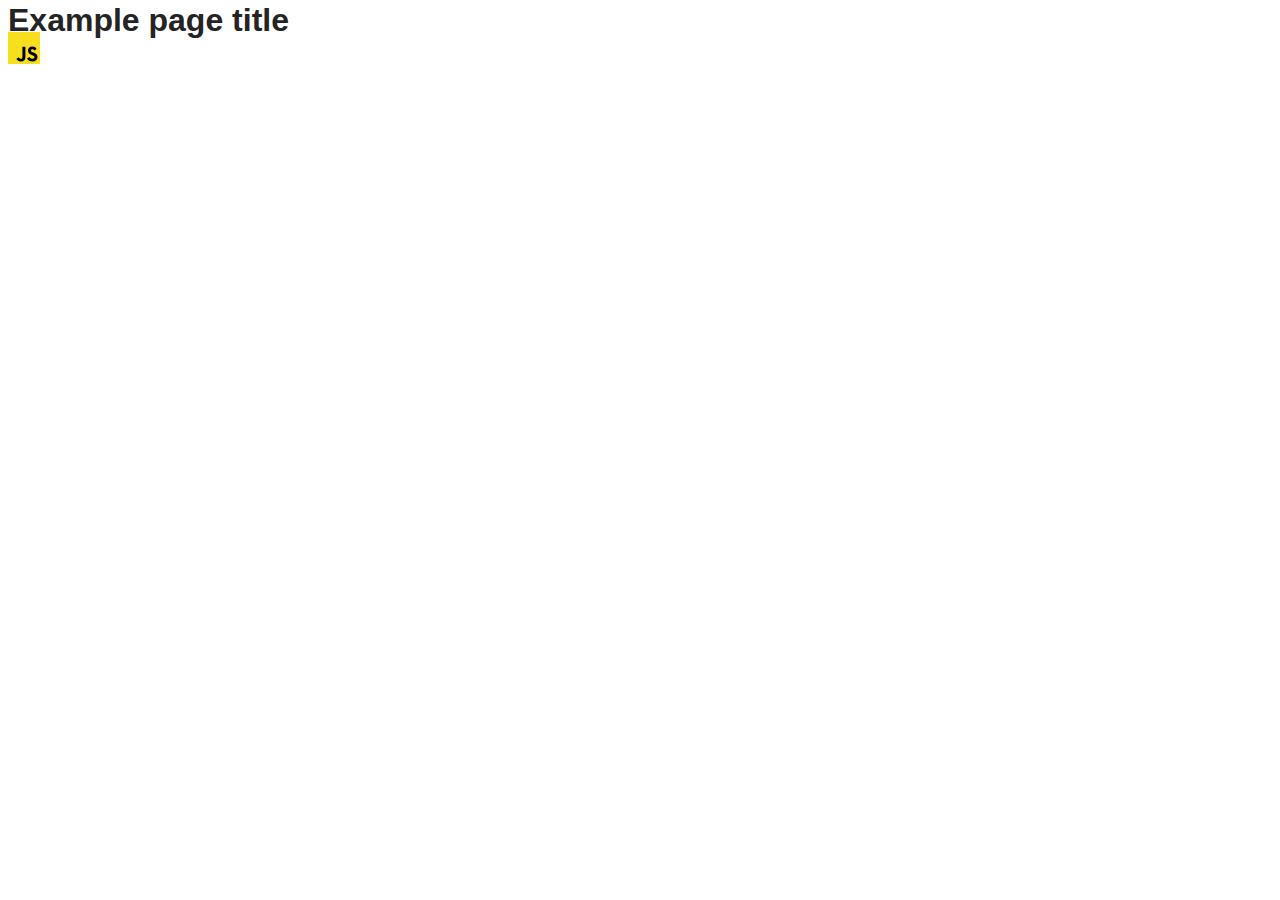
==== src/index.html @ a7c120a4 "Initial commit" ====
<!DOCTYPE html>
<html lang="en">
  <head>
    <meta charset="UTF-8" />
    <link rel="icon" type="image/svg+xml" href="/favicon.svg" />
    <meta name="viewport" content="width=device-width, initial-scale=1.0" />
    <title>Vanilla App Template</title>
    <link rel="stylesheet" href="./css/styles.css" />
  </head>
  <body>
    <load ="partials/header.html" />

    <section>
      <h1>Example page title</h1>
      <!-- Path to images as from index.html file -->
      <img src="./img/javascript.svg" alt="" />
    </section>

    <!-- Loads the specified .html file -->
    <load ="partials/vite-promo.html" />

    <script type="module" src="./main.js"></script>
  </body>
</html>
---- src/css/styles.css ----
/**
  |============================
  | include css partials with
  | default @import url()
  |============================
*/
@import url('./reset.css');
@import url('./vite-promo.css');
@import url('./header.css');

:root {
  font-family: Inter, Avenir, Helvetica, Arial, sans-serif;
  font-size: 16px;
  line-height: 24px;
  font-weight: 400;

  color: #242424;
  background-color: rgba(255, 255, 255, 0.87);

  font-synthesis: none;
  text-rendering: optimizeLegibility;
  -webkit-font-smoothing: antialiased;
  -moz-osx-font-smoothing: grayscale;
  -webkit-text-size-adjust: 100%;
}
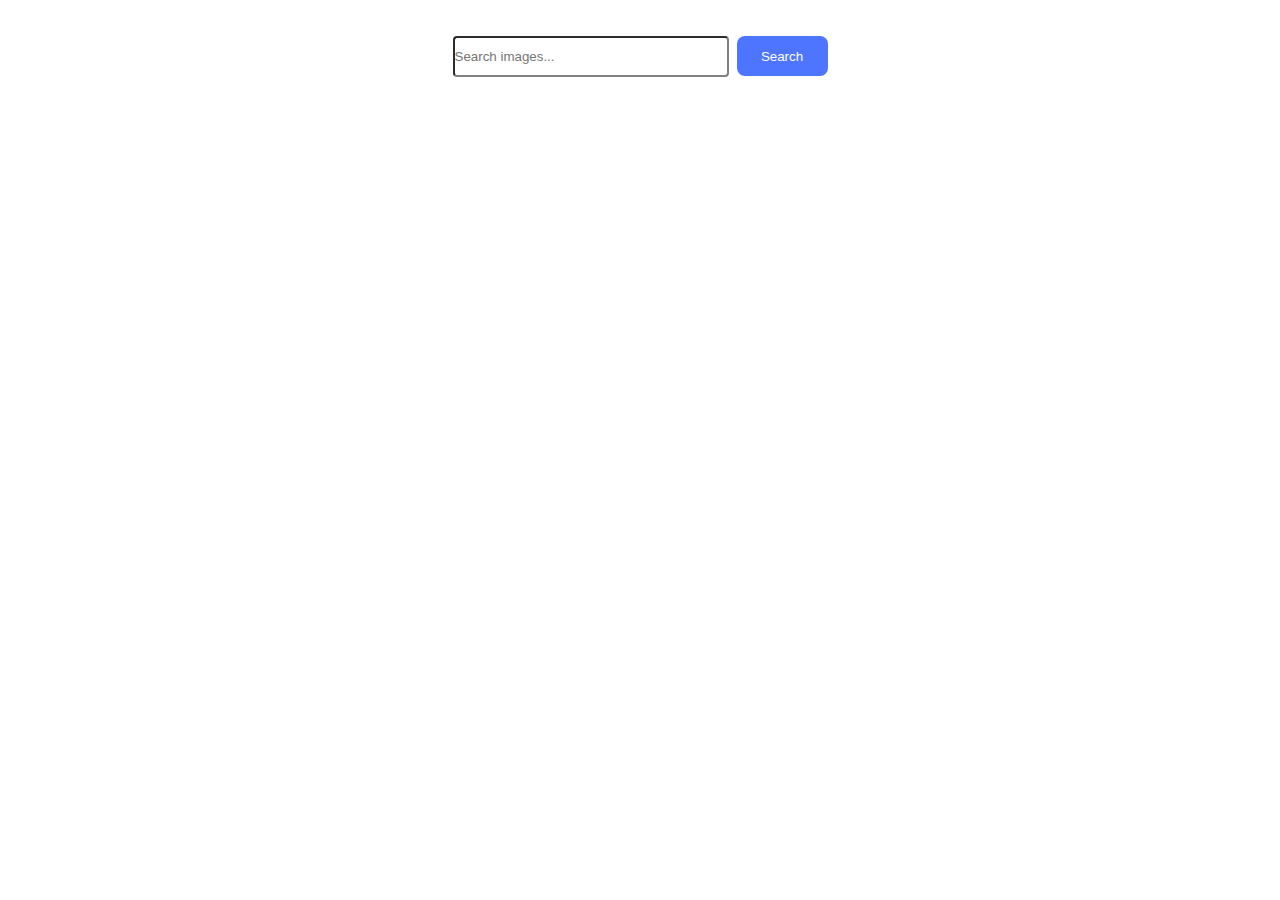
==== commit 1cf307ef: "1 start" ====
--- a/src/index.html
+++ b/src/index.html
@@ -4,21 +4,23 @@
     <meta charset="UTF-8" />
     <link rel="icon" type="image/svg+xml" href="/favicon.svg" />
     <meta name="viewport" content="width=device-width, initial-scale=1.0" />
-    <title>Vanilla App Template</title>
+    <meta http-equiv="Content-Security-Policy" content="upgrade-insecure-requests">
+    <title>Documeent</title>
+    <link
+      href="https://fonts.googleapis.com/css2?family=Montserrat:wght@400;700&family=Raleway:wght@700&family=Roboto:wght@400;500;700;900&display=swap"
+      rel="stylesheet"
+    />
     <link rel="stylesheet" href="./css/styles.css" />
   </head>
   <body>
-    <load ="partials/header.html" />
-
-    <section>
-      <h1>Example page title</h1>
-      <!-- Path to images as from index.html file -->
-      <img src="./img/javascript.svg" alt="" />
-    </section>
-
-    <!-- Loads the specified .html file -->
-    <load ="partials/vite-promo.html" />
-
+  <form class="search-form">
+      <div class="form-group">
+        <input type="text" class="form-control" name="query" placeholder="Search images..."/>
+      </div>
+      <button type="submit" class="btn btn-primary">Search</button>
+    </form>
+    <div class="loading" style="display: none;">Loading images, please wait...</div>
+    <ul class="gallery"></ul>
     <script type="module" src="./main.js"></script>
   </body>
-</html>
+</html>--- a/src/css/styles.css
+++ b/src/css/styles.css
@@ -4,22 +4,86 @@
   | default @import url()
   |============================
 */
-@import url('./reset.css');
-@import url('./vite-promo.css');
-@import url('./header.css');
 
-:root {
-  font-family: Inter, Avenir, Helvetica, Arial, sans-serif;
+body {
+  font-family: 'Montserrat', sans-serif;
   font-size: 16px;
-  line-height: 24px;
-  font-weight: 400;
+  list-style: none;
+  text-decoration: none;
+}
 
-  color: #242424;
-  background-color: rgba(255, 255, 255, 0.87);
+.search-form {
+  font-size: 16px;
+  display: flex;
+  margin-top: 36px;
+  /* width: 371px;
+  height: 40px; */
+  justify-content: center;
+}
 
-  font-synthesis: none;
-  text-rendering: optimizeLegibility;
-  -webkit-font-smoothing: antialiased;
-  -moz-osx-font-smoothing: grayscale;
-  -webkit-text-size-adjust: 100%;
+.form-control {
+  width: 272px;
+  height: 37px;
+  padding: 0;
+  margin-right: 8px;
+  border-radius: 4px;
+  border-color: #808080;
 }
+
+.btn-primary {
+ width: 91px;
+  height: 40px; 
+  color: #FFFFFF;
+  background-color: #4E75FF;
+  border: none;
+  border-radius: 8px;
+}
+
+.btn-primary:hover {
+   background-color: #6C8CFF;
+}
+
+.btn-primary:active {
+   background-color: #4E75FF;
+}
+
+.form-control:hover {
+  border-color: #000000;
+}
+
+.gallery {
+  padding-top: 32px;
+    display: flex;
+    flex-wrap: wrap;
+    gap: 24px;
+    list-style: none;
+    max-width: 1440px;
+    margin: 0 auto;
+    justify-content: center;
+}
+
+.gallery-image {
+  width: 360px;
+  height: 200px;
+}
+
+.gallery-item {
+  
+  border: 1px solid #808080
+}
+
+.info {
+  display: flex;
+  flex-wrap: wrap;
+    gap: 14px;
+     width: 360px;
+    font-size: 12px;
+    justify-content: center;
+    text-align: center; 
+}
+
+.loading {
+  margin-top: 32px;
+  text-align: center;
+}
+
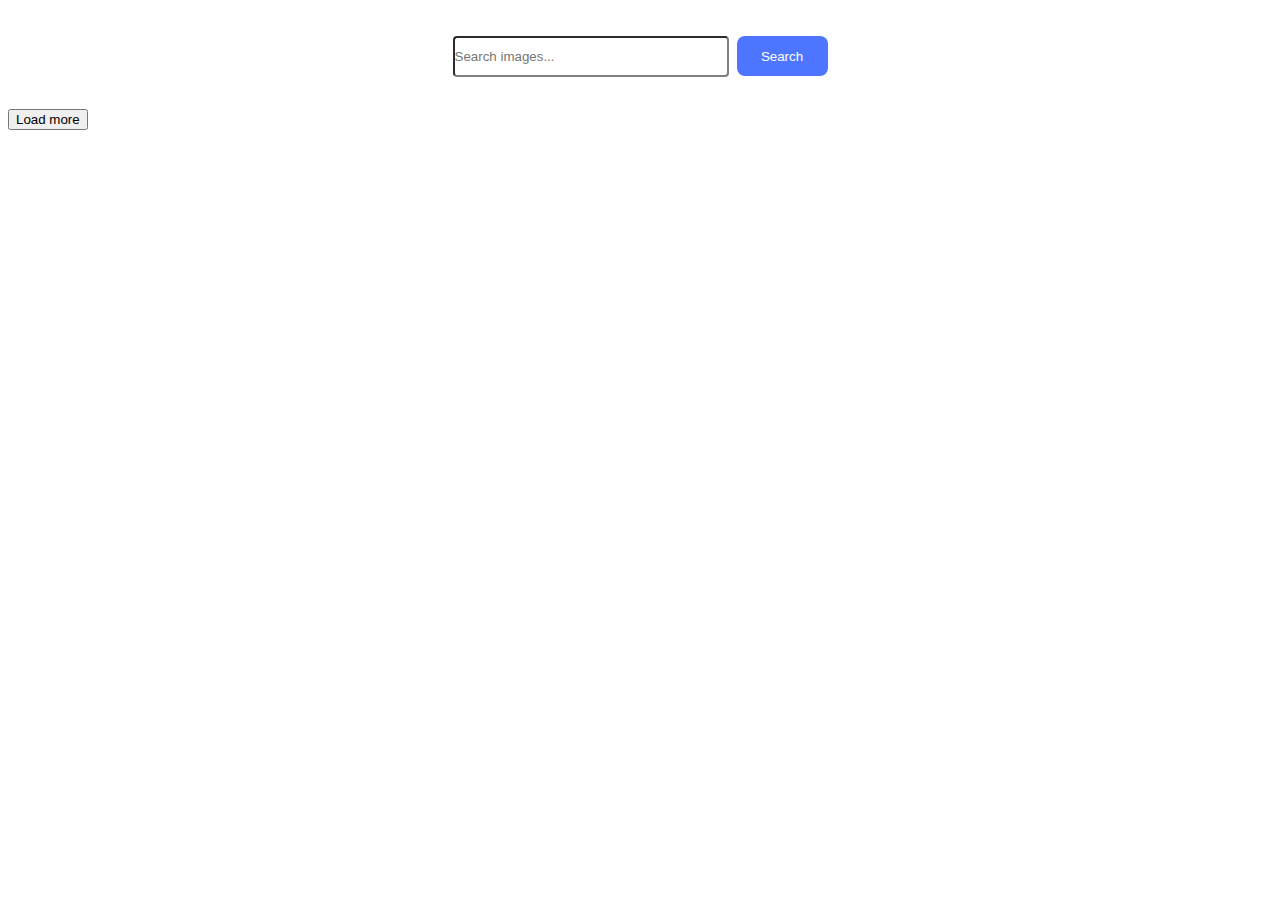
==== commit cd458a5a: "3 test" ====
--- a/src/index.html
+++ b/src/index.html
@@ -17,10 +17,13 @@
       <div class="form-group">
         <input type="text" class="form-control" name="query" placeholder="Search images..."/>
       </div>
-      <button type="submit" class="btn btn-primary">Search</button>
+      <button type="submit" class="btn-primary" id="search">Search</button>
     </form>
     <div class="loading" style="display: none;">Loading images, please wait...</div>
     <ul class="gallery"></ul>
+    <div>
+      <button type="submit" class="btn-page">Load more</button>
+    </div>
     <script type="module" src="./main.js"></script>
   </body>
 </html>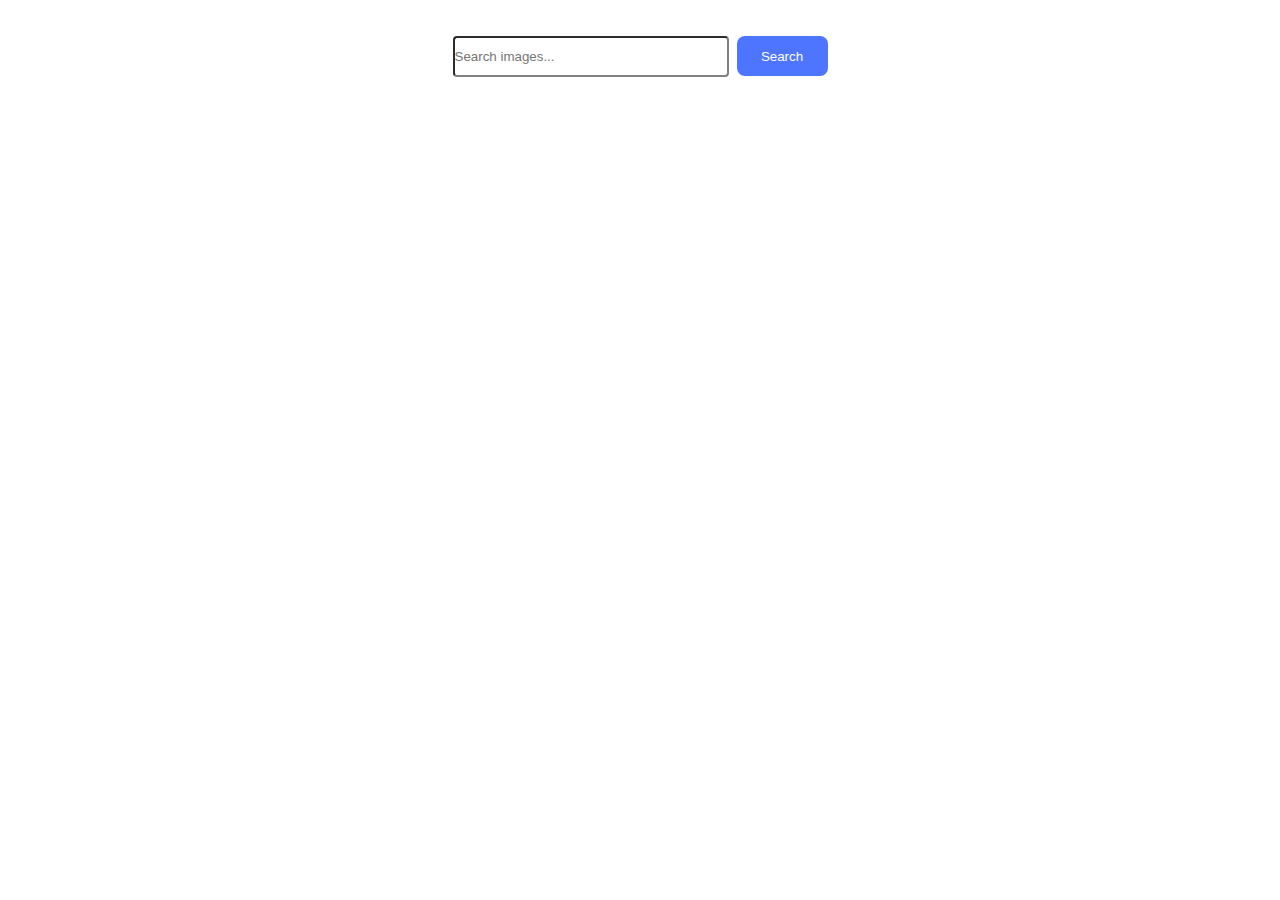
==== commit a96b3f36: "4 btn loading" ====
--- a/src/index.html
+++ b/src/index.html
@@ -17,13 +17,13 @@
       <div class="form-group">
         <input type="text" class="form-control" name="query" placeholder="Search images..."/>
       </div>
-      <button type="submit" class="btn-primary" id="search">Search</button>
+      <button type="submit" class="btn btn-primary" id="search">Search</button>
     </form>
-    <div class="loading" style="display: none;">Loading images, please wait...</div>
+    <div class="loading" style="display: none">Loading images, please wait...</div>
     <ul class="gallery"></ul>
-    <div>
-      <button type="submit" class="btn-page">Load more</button>
-    </div>
+    <form class="next-form">
+      <button type="submit" class="btn btn-page" style="display: none" name="next">Load more</button>
+    </form>
     <script type="module" src="./main.js"></script>
   </body>
 </html>--- a/src/css/styles.css
+++ b/src/css/styles.css
@@ -30,7 +30,7 @@
   border-color: #808080;
 }
 
-.btn-primary {
+.btn {
  width: 91px;
   height: 40px; 
   color: #FFFFFF;
@@ -87,3 +87,12 @@
   text-align: center;
 }
 
+.next-form{
+   display: flex;
+   justify-content: center;
+}
+
+.btn-page {
+  margin-top: 28px;
+  margin-bottom: 40px;
+}
